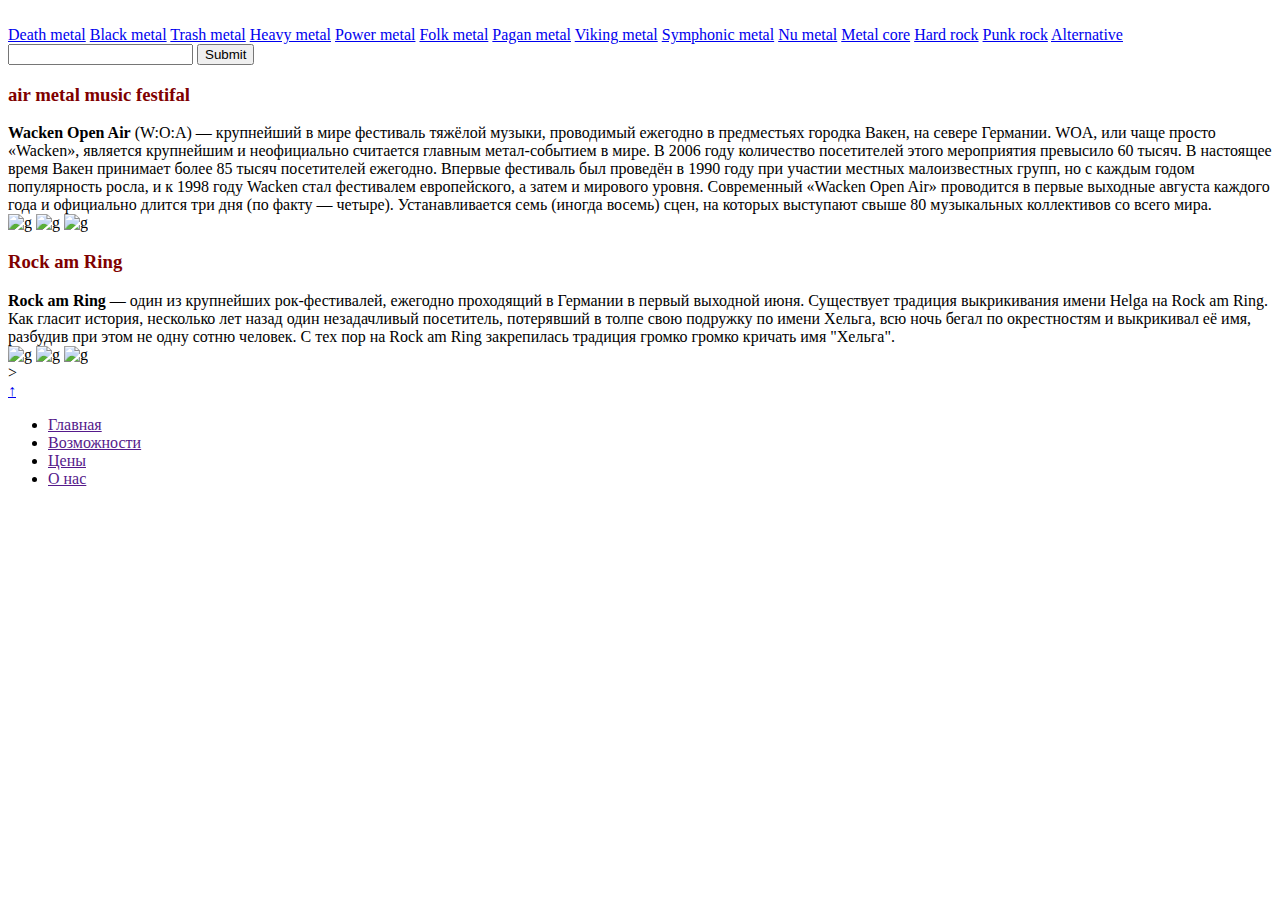
==== indexROCK.html @ 9629177c "Add files via upload" ====
﻿<!DOCTYPE html>
<html lang="ru">
 <head>
  <meta charset="utf-8">
  <link rel="stylesheet" type="text/css" href="styleROCK.css">
  <title>Metal</title>
 </head>
 <body id="footer">
  <header>
   <div class="afish">
       <img src="images/cool.png" alt="" class="cool1">
       <img src="images/over_kill.png" alt="" class="over">
       <img src="images/cool.png" alt="" class="cool2">
   </div>
  <nav class="nav">
   <a href="page/1.html">Death metal</a>
   <a href="page/2.html">Black metal</a>
   <a href="page/3.html">Trash metal</a>
   <a href="page/3.html">Heavy metal</a>
   <a href="page/3.html">Power metal</a>
   <a href="page/3.html">Folk metal</a>
   <a href="page/3.html">Pagan metal</a>
   <a href="page/3.html">Viking metal</a>
   <a href="page/3.html">Symphonic metal</a>
   <a href="page/3.html">Nu metal</a>
   <a href="page/3.html">Metal core</a>
   <a href="page/3.html">Hard rock</a>
   <a href="page/3.html">Punk rock</a>
   <a href="page/3.html">Alternative</a>
  </nav>
 </header>
 <main>
   <div class="welcome">
   <form>
    <input name="a" class="buttonform"> <input type="submit">
  </form>
   </div>
   <h3 class=text-center style="color: maroon;" >air metal music festifal</h3>
  <div class="block1">
 <strong>Wacken Open Air</strong> (W:O:A) — крупнейший в мире фестиваль тяжёлой музыки, проводимый ежегодно в предместьях городка Вакен, на севере Германии. WOA, или чаще просто «Wacken», является крупнейшим и неофициально считается главным метал-событием в мире. В 2006 году количество посетителей этого мероприятия превысило 60 тысяч. В настоящее время Вакен принимает более 85 тысяч посетителей ежегодно.

Впервые фестиваль был проведён в 1990 году при участии местных малоизвестных групп, но с каждым годом популярность росла, и к 1998 году Wacken стал фестивалем европейского, а затем и мирового уровня.

Современный «Wacken Open Air» проводится в первые выходные августа каждого года и официально длится три дня (по факту — четыре). Устанавливается семь (иногда восемь) сцен, на которых выступают свыше 80 музыкальных коллективов со всего мира.
 </div>
 <img src="images/wacken.jpg" class="grayscale" alt="g" width="600px" height="400px">
 <img src="images/wacken3.jpg" class="grayscale" alt="g" width="600px" height="400px">
 <img src="images/wacken1.jpg" class="grayscale" alt="g" width="600px" height="400px">
 </div>
 <h3 class=text-center style="color: maroon;" >Rock am Ring</h3>
 <div class="block2">
<strong>Rock am Ring</strong> — один из крупнейших рок-фестивалей, ежегодно проходящий в Германии в первый выходной июня.
Существует традиция выкрикивания имени Helga на Rock am Ring. Как гласит история, несколько лет назад один незадачливый посетитель, потерявший в толпе свою подружку по имени Хельга, всю ночь бегал по окрестностям и выкрикивал её имя, разбудив при этом не одну сотню человек. С тех пор на Rock am Ring закрепилась традиция громко громко кричать имя "Хельга".
</div>
<div>
<img src="images/rock.jpg" class="grayscale" alt="g" width="600px" height="400px">
<img src="images/am.jpg" class="grayscale" alt="g" width="600px" height="400px">
<img src="images/ring.jpg" class="grayscale" alt="g" width="600px" height="400px">
</div>>
 <div class="up">
  <a href="#footer">↑</a>
 </div>
 </main>
 <footer>
   <ul>
  <li>
    <a href="">Главная</a>
  </li>
  <li>
    <a href="">Возможности</a>
  </li>
  <li>
    <a href="">Цены</a>
  </li>
  <li>
    <a href="">О нас</a>
  </li>
</ul>
 </footer>
 <script src="scripts/main.js"></script>
 </body>
</html>
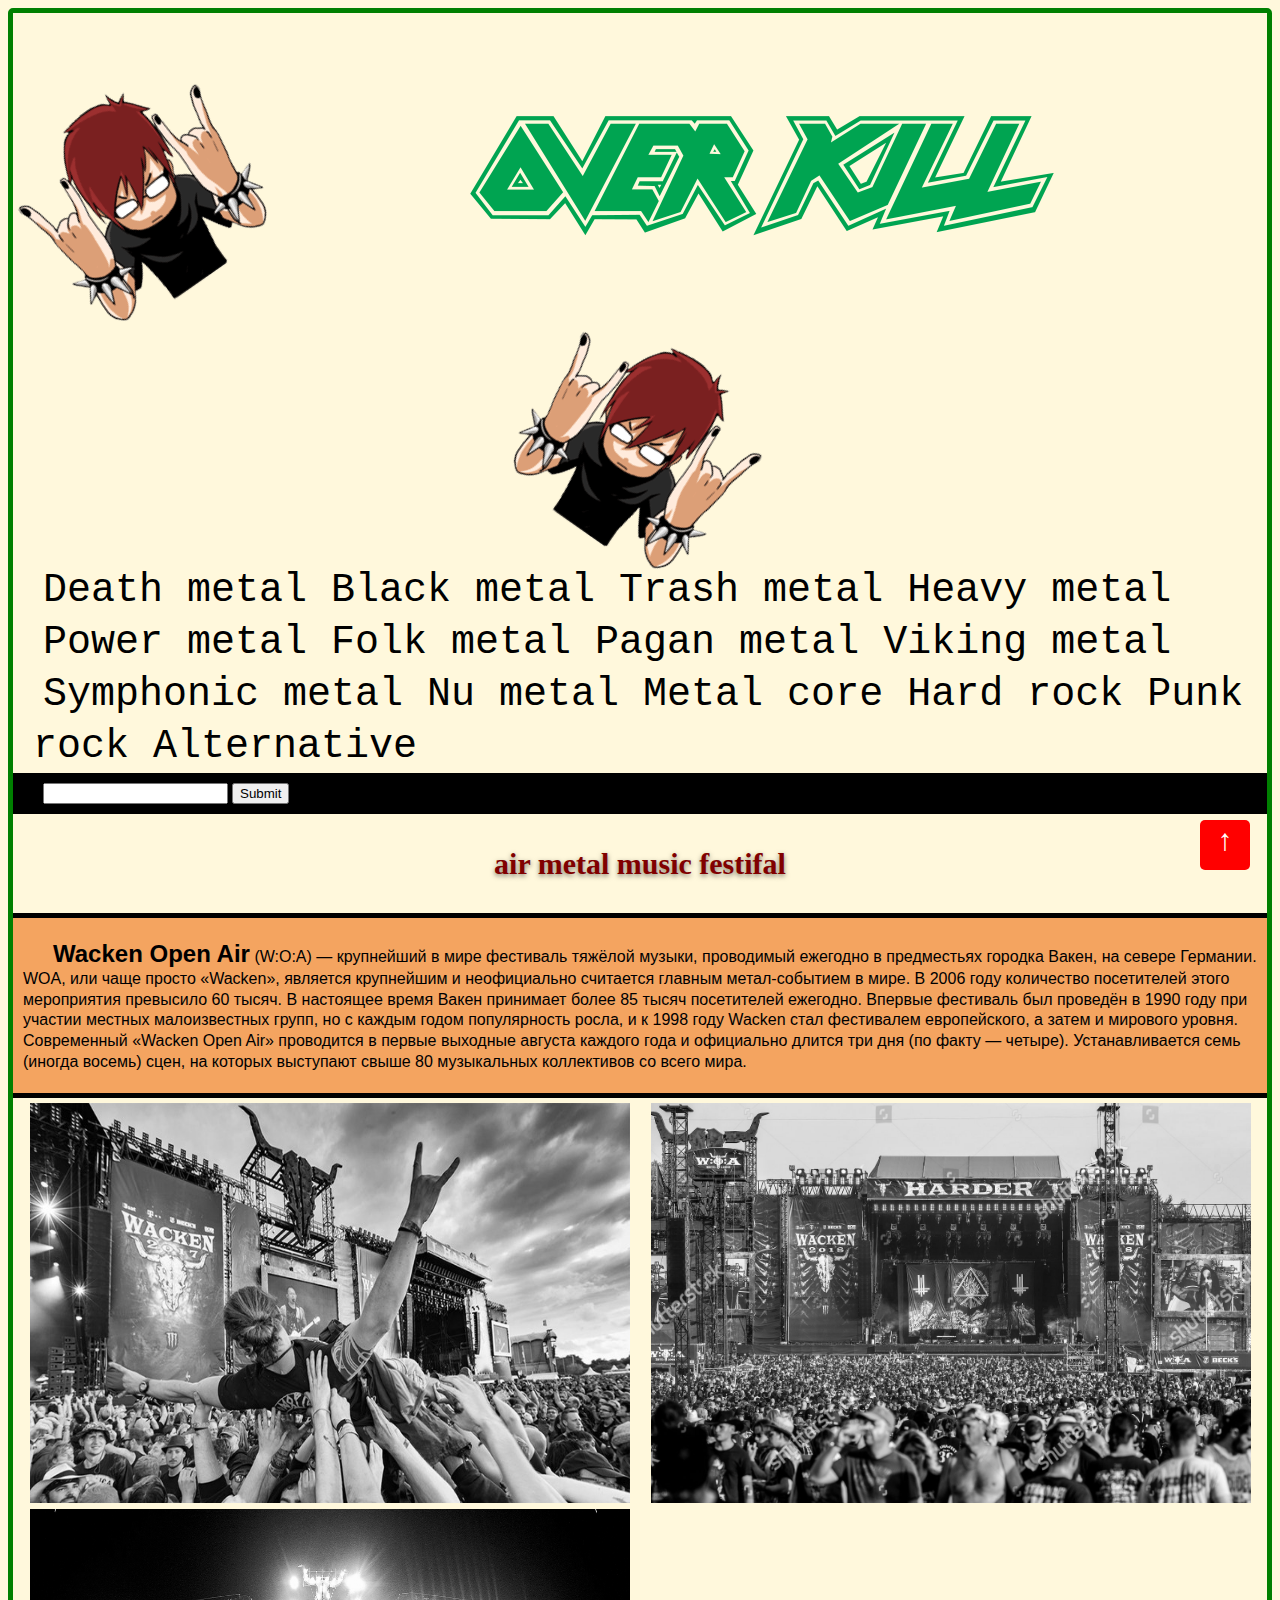
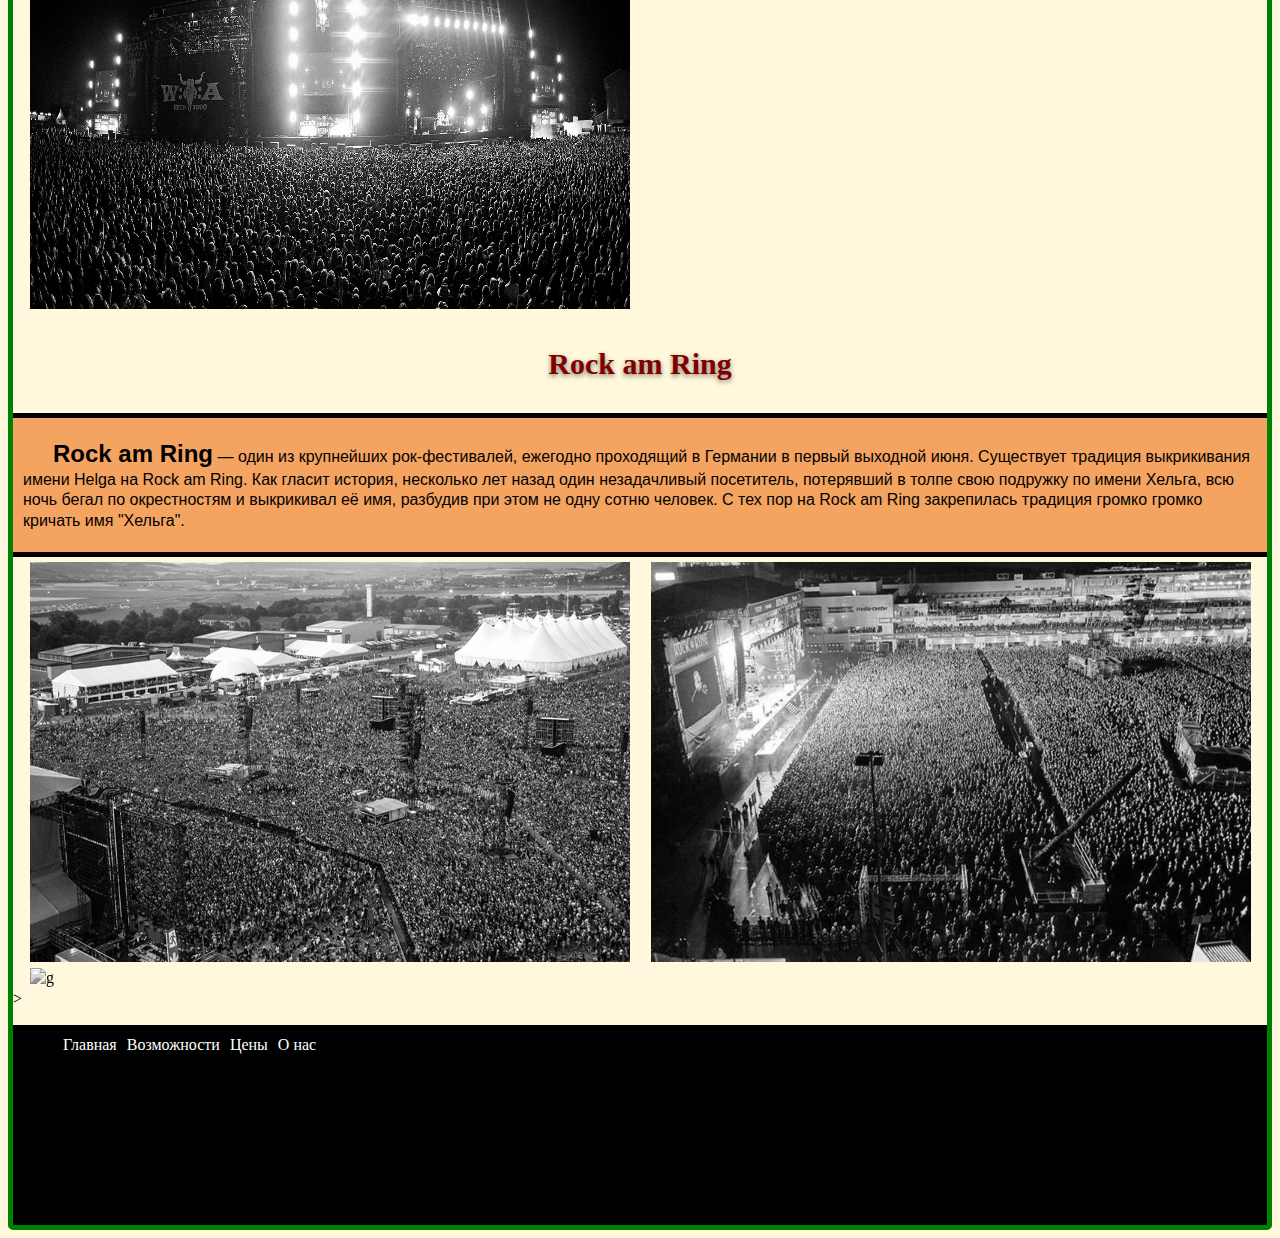
==== commit b524e2f4: "commit" ====
--- a/indexROCK.html
+++ b/indexROCK.html
@@ -1,82 +1,82 @@
-﻿<!DOCTYPE html>
-<html lang="ru">
- <head>
-  <meta charset="utf-8">
-  <link rel="stylesheet" type="text/css" href="styleROCK.css">
-  <title>Metal</title>
- </head>
- <body id="footer">
-  <header>
-   <div class="afish">
-       <img src="images/cool.png" alt="" class="cool1">
-       <img src="images/over_kill.png" alt="" class="over">
-       <img src="images/cool.png" alt="" class="cool2">
-   </div>
-  <nav class="nav">
-   <a href="page/1.html">Death metal</a>
-   <a href="page/2.html">Black metal</a>
-   <a href="page/3.html">Trash metal</a>
-   <a href="page/3.html">Heavy metal</a>
-   <a href="page/3.html">Power metal</a>
-   <a href="page/3.html">Folk metal</a>
-   <a href="page/3.html">Pagan metal</a>
-   <a href="page/3.html">Viking metal</a>
-   <a href="page/3.html">Symphonic metal</a>
-   <a href="page/3.html">Nu metal</a>
-   <a href="page/3.html">Metal core</a>
-   <a href="page/3.html">Hard rock</a>
-   <a href="page/3.html">Punk rock</a>
-   <a href="page/3.html">Alternative</a>
-  </nav>
- </header>
- <main>
-   <div class="welcome">
-   <form>
-    <input name="a" class="buttonform"> <input type="submit">
-  </form>
-   </div>
-   <h3 class=text-center style="color: maroon;" >air metal music festifal</h3>
-  <div class="block1">
- <strong>Wacken Open Air</strong> (W:O:A) — крупнейший в мире фестиваль тяжёлой музыки, проводимый ежегодно в предместьях городка Вакен, на севере Германии. WOA, или чаще просто «Wacken», является крупнейшим и неофициально считается главным метал-событием в мире. В 2006 году количество посетителей этого мероприятия превысило 60 тысяч. В настоящее время Вакен принимает более 85 тысяч посетителей ежегодно.
-
-Впервые фестиваль был проведён в 1990 году при участии местных малоизвестных групп, но с каждым годом популярность росла, и к 1998 году Wacken стал фестивалем европейского, а затем и мирового уровня.
-
-Современный «Wacken Open Air» проводится в первые выходные августа каждого года и официально длится три дня (по факту — четыре). Устанавливается семь (иногда восемь) сцен, на которых выступают свыше 80 музыкальных коллективов со всего мира.
- </div>
- <img src="images/wacken.jpg" class="grayscale" alt="g" width="600px" height="400px">
- <img src="images/wacken3.jpg" class="grayscale" alt="g" width="600px" height="400px">
- <img src="images/wacken1.jpg" class="grayscale" alt="g" width="600px" height="400px">
- </div>
- <h3 class=text-center style="color: maroon;" >Rock am Ring</h3>
- <div class="block2">
-<strong>Rock am Ring</strong> — один из крупнейших рок-фестивалей, ежегодно проходящий в Германии в первый выходной июня.
-Существует традиция выкрикивания имени Helga на Rock am Ring. Как гласит история, несколько лет назад один незадачливый посетитель, потерявший в толпе свою подружку по имени Хельга, всю ночь бегал по окрестностям и выкрикивал её имя, разбудив при этом не одну сотню человек. С тех пор на Rock am Ring закрепилась традиция громко громко кричать имя "Хельга".
-</div>
-<div>
-<img src="images/rock.jpg" class="grayscale" alt="g" width="600px" height="400px">
-<img src="images/am.jpg" class="grayscale" alt="g" width="600px" height="400px">
-<img src="images/ring.jpg" class="grayscale" alt="g" width="600px" height="400px">
-</div>>
- <div class="up">
-  <a href="#footer">↑</a>
- </div>
- </main>
- <footer>
-   <ul>
-  <li>
-    <a href="">Главная</a>
-  </li>
-  <li>
-    <a href="">Возможности</a>
-  </li>
-  <li>
-    <a href="">Цены</a>
-  </li>
-  <li>
-    <a href="">О нас</a>
-  </li>
-</ul>
- </footer>
- <script src="scripts/main.js"></script>
- </body>
+﻿<!DOCTYPE html>
+<html lang="ru">
+ <head>
+  <meta charset="utf-8">
+  <link rel="stylesheet" type="text/css" href="styleROCK.css">
+  <title>Metal</title>
+ </head>
+ <body id="footer">
+  <header>
+   <div class="afish">
+       <img src="images/cool.png" alt="" class="cool1">
+       <img src="images/over_kill.png" alt="" class="over">
+       <img src="images/cool.png" alt="" class="cool2">
+   </div>
+  <nav class="nav">
+   <a href="page/1.html">Death metal</a>
+   <a href="page/2.html">Black metal</a>
+   <a href="page/3.html">Trash metal</a>
+   <a href="page/3.html">Heavy metal</a>
+   <a href="page/3.html">Power metal</a>
+   <a href="page/3.html">Folk metal</a>
+   <a href="page/3.html">Pagan metal</a>
+   <a href="page/3.html">Viking metal</a>
+   <a href="page/3.html">Symphonic metal</a>
+   <a href="page/3.html">Nu metal</a>
+   <a href="page/3.html">Metal core</a>
+   <a href="page/3.html">Hard rock</a>
+   <a href="page/3.html">Punk rock</a>
+   <a href="page/3.html">Alternative</a>
+  </nav>
+ </header>
+ <main>
+   <div class="welcome">
+   <form>
+    <input name="a" class="buttonform"> <input type="submit">
+  </form>
+   </div>
+   <h3 class=text-center style="color: maroon;" >air metal music festifal</h3>
+  <div class="block1">
+ <strong>Wacken Open Air</strong> (W:O:A) — крупнейший в мире фестиваль тяжёлой музыки, проводимый ежегодно в предместьях городка Вакен, на севере Германии. WOA, или чаще просто «Wacken», является крупнейшим и неофициально считается главным метал-событием в мире. В 2006 году количество посетителей этого мероприятия превысило 60 тысяч. В настоящее время Вакен принимает более 85 тысяч посетителей ежегодно.
+
+Впервые фестиваль был проведён в 1990 году при участии местных малоизвестных групп, но с каждым годом популярность росла, и к 1998 году Wacken стал фестивалем европейского, а затем и мирового уровня.
+
+Современный «Wacken Open Air» проводится в первые выходные августа каждого года и официально длится три дня (по факту — четыре). Устанавливается семь (иногда восемь) сцен, на которых выступают свыше 80 музыкальных коллективов со всего мира.
+ </div>
+ <img src="images/wacken.jpg" class="grayscale" alt="g" width="600px" height="400px">
+ <img src="images/wacken3.jpg" class="grayscale" alt="g" width="600px" height="400px">
+ <img src="images/wacken1.jpg" class="grayscale" alt="g" width="600px" height="400px">
+ </div>
+ <h3 class=text-center style="color: maroon;" >Rock am Ring</h3>
+ <div class="block2">
+<strong>Rock am Ring</strong> — один из крупнейших рок-фестивалей, ежегодно проходящий в Германии в первый выходной июня.
+Существует традиция выкрикивания имени Helga на Rock am Ring. Как гласит история, несколько лет назад один незадачливый посетитель, потерявший в толпе свою подружку по имени Хельга, всю ночь бегал по окрестностям и выкрикивал её имя, разбудив при этом не одну сотню человек. С тех пор на Rock am Ring закрепилась традиция громко громко кричать имя "Хельга".
+</div>
+<div>
+<img src="images/rock.jpg" class="grayscale" alt="g" width="600px" height="400px">
+<img src="images/am.jpg" class="grayscale" alt="g" width="600px" height="400px">
+<img src="images/ring.jpg" class="grayscale" alt="g" width="600px" height="400px">
+</div>>
+ <div class="up">
+  <a href="#footer">↑</a>
+ </div>
+ </main>
+ <footer>
+   <ul>
+  <li>
+    <a href="">Главная</a>
+  </li>
+  <li>
+    <a href="">Возможности</a>
+  </li>
+  <li>
+    <a href="">Цены</a>
+  </li>
+  <li>
+    <a href="">О нас</a>
+  </li>
+</ul>
+ </footer>
+ <script src="scripts/main.js"></script>
+ </body>
 </html>--- a/styleROCK.css
+++ b/styleROCK.css
@@ -0,0 +1,116 @@
+﻿body {
+    background:#fff8dc;
+	  border: 5px solid green;
+    border-radius: 5px;
+    font-size: 16px; line-height: 1.3;
+  }
+  .afish {
+    text-align: center;
+    margin: 0;
+  }
+  .over {
+    padding: 0px 200px;
+  }
+  .cool1 {
+    transform: rotate(-35deg);
+  }
+  .cool2 {
+    transform: rotate(35deg);
+  }
+  .nav {
+    padding-left: 20px; }
+  .nav a {
+    color: black;
+    text-decoration: none;
+    font-size: 40px;
+    padding: 10px;
+    font-family: monospace;
+  }
+  .nav a:hover {
+    color: red;
+  }
+  form {
+    padding-left: 20px; }
+  .buttonform:focus {
+    background: lightyellow;
+  }
+  .welcome {
+    background: #000000;
+    color: red;
+    padding: 10px;
+  }
+	strong { font-size: 150%; }
+ .block1 { 
+    width: 100%; 
+    background: #f4a460;
+    padding: 20px 10px 20px 10px;
+    border: solid 5px black;
+    border-left: none;
+    border-right: none;
+	  margin-bottom: 5px;
+    box-sizing: border-box;
+    text-indent: 30px;
+    font-family: Avantgarde, TeX Gyre Adventor, URW Gothic L, sans-serif;
+  }
+	h3 {
+	  text-shadow: 0 2px 5px rgba(0,0,0,0.5); 
+	  font-size: 30px; }
+  h3.text-center {
+    text-align: center;
+    }
+ .block2 { 
+    width: 100%; 
+    background: #f4a460;
+    padding: 20px 10px; 
+    border: solid 5px black;
+    border-left: none;
+    border-right: none;
+	  margin-bottom: 5px;
+    box-sizing: border-box;
+    text-indent: 30px;
+    font-family: Avantgarde, TeX Gyre Adventor, URW Gothic L, sans-serif;
+   }
+   .grayscale {
+    filter: grayscale(1);
+    transition: 1s;
+    margin-left: 17px;
+   }
+   .grayscale:hover {
+    filter: grayscale(0);
+   }
+   .up {
+    width: 50px;
+    height: 50px;
+    background: red;
+    border-radius: 5px;
+    position: fixed;
+    right: 30px;
+    bottom: 30px;
+   }
+  .up a {
+   text-decoration: none;
+   color: #fff;
+   font-size: 30px;
+   display: block;
+   text-align: center;
+   }
+   footer {
+    height: 200px;
+    background: black;
+   }
+   ul {
+    list-style: none;
+    overflow: hidden;
+   }
+   li {
+    float: left;
+    margin-left: 10px;
+    margin-top: 10px;
+   }
+   li a {
+    text-decoration: none;
+    color: white;
+   }
+   li a:hover {
+    color: red;
+  }